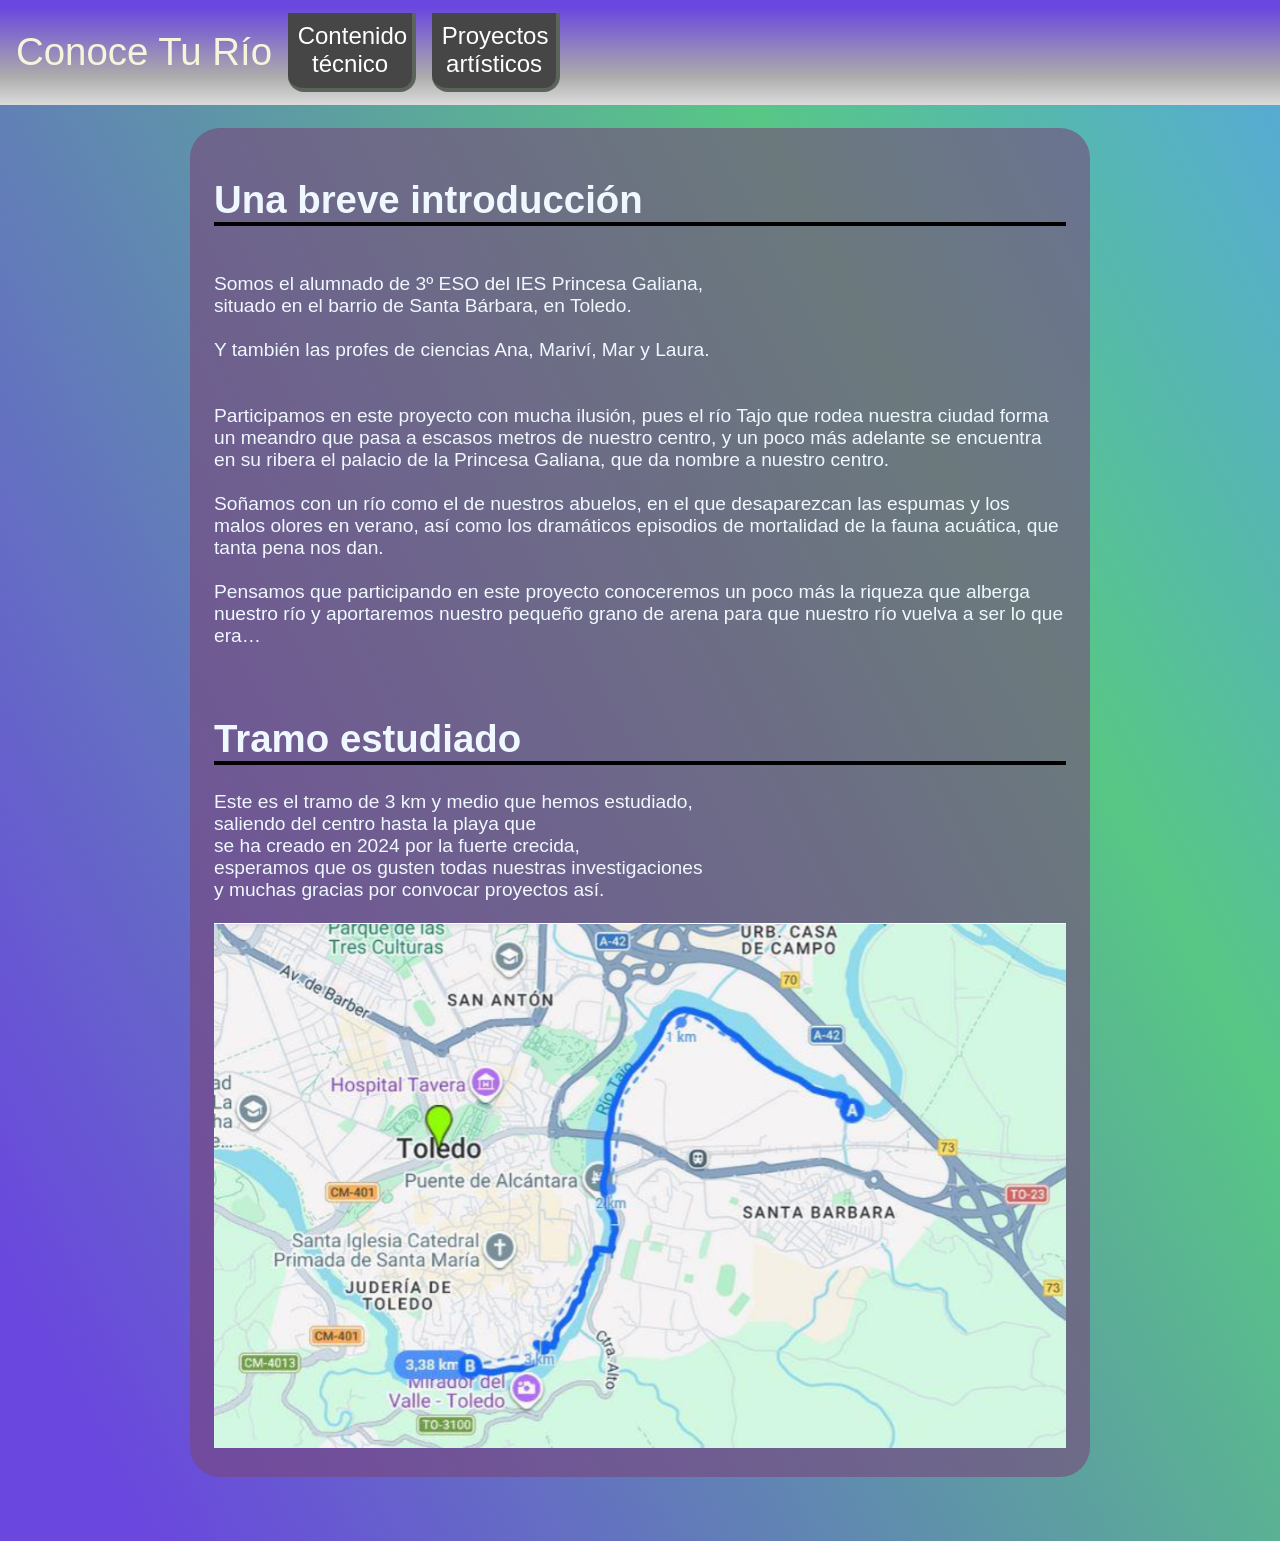
==== index.html @ bc8b52d3 "A" ====
<!DOCTYPE html>

<html>

<head>
	<script defer type="module" src="js/src.js"></script>
	<meta name="viewport" content="width=device-width, initial-scale=1.0">
	<link rel="stylesheet" href="css/main_styles.css">
	<link rel="stylesheet" href="css/btn.css">
</head>


<body class="body">

	<div class="menu">
		<span style="cursor: pointer;" onclick="location.href = '/'">
			Conoce Tu Río
		</span>

		<span class="btn_menu" id="btn1">
			Contenido técnico
		</span>
		<span class="btn_menu" id="btn2">
			Proyectos artísticos
		</span>

	</div>

	<div class="main_text">
		<h1 style="border-bottom:4px solid black">
			Una breve introducción
		</h1>
		<br>
		Somos el alumnado de 3º ESO del IES Princesa Galiana,
		<br>
		situado en el barrio de Santa Bárbara, en Toledo.
		<br>
		<br>
		Y también las profes de ciencias Ana, Mariví, Mar y Laura.
		<br>
		<br>
		<br>
		Participamos en este proyecto con mucha ilusión, pues el río

		Tajo que rodea nuestra ciudad forma un meandro que pasa a

		escasos metros de nuestro centro, y un poco más adelante se

		encuentra en su ribera el palacio de la Princesa Galiana, que

		da nombre a nuestro centro.
		<br>
		<br>

		Soñamos con un río como el de nuestros abuelos, en el que

		desaparezcan las espumas y

		los malos olores en verano, así
		como los

		dramáticos episodios de mortalidad de la fauna acuática,

		que tanta pena nos dan.
		<br>
		<br>

		Pensamos que participando en este
		proyecto

		conoceremos un poco más la riqueza que alberga nuestro

		río y aportaremos nuestro

		pequeño grano de arena para que
		nuestro río

		vuelva a ser lo que era…
		<br>
		<br>
		<br>


		<h1 style="border-bottom:4px solid black; width: 100%;">
			Tramo estudiado
			<br>
		</h1>

		Este es el tramo de 3 km y medio que hemos estudiado,
		<br>
		saliendo del centro hasta la playa que
		<br>
		se ha creado en 2024 por la fuerte
		crecida,
		<br>
		esperamos que os gusten todas nuestras investigaciones
		<br>
		y muchas gracias por convocar proyectos así.
		<br>
		<br>
		<img style="width:100%; height: 90%;" src="/res/Fotorio.png">

		<br>

	</div>

	<span class="btn_table" id="btntble">

		<span class="btn" id="ObsRio">Observo mi río</span>
		<span class="btn" id="PasadoRio">Pasado de mi río</span>
		<span class="btn" id="PropuestasRio">Propuestas de mejora</span>
	</span>
	<span class="btn_table" id="btntble2">

		<span class="btn" id="Videojuego">Videojuego</span>
		<span class="btn" id="Maqueta">Maqueta del río</span>
	</span>

</body>


</html>
---- css/main_styles.css ----
/* RESET BÁSICO */
* {
    box-sizing: border-box;
}

body {
    margin: 0;
    font-family: sans-serif;
}


.body {
    background: linear-gradient(242deg, #56a8db 0%, #57c785 28%, #6a47de 93%);
    color: aliceblue;
    font-size: 1.2rem;
}


.menu {
    position: fixed;
    top: 0;
    left: 0;
    width: 100%;
    height: auto;
    font-size: 200%;

    display: flex;
    align-items: center;
    gap: 1rem;
    padding: 0.8rem 1rem;

    background: linear-gradient(360deg, #dbdbdb 0%, #ababab 28%, #6a47de 93%);
    color: beige;

    z-index: 1000;
    flex-wrap: wrap;
}

/* BOTONES DEL MENÚ */
.btn_menu {
    background-color: rgb(70, 70, 70);
    color: white;

    padding: 0.6rem;
    border-bottom: 4px solid rgb(90, 100, 90);
    border-right: 4px solid rgb(90, 100, 90);
    border-radius: 0 0 1rem 1rem;
    font-size: 1.5rem;

    cursor: pointer;

    text-align: center;
    width: 8rem;

    white-space: normal;
}


/* 📝 CONTENIDO */
.main_text {
    margin: 8rem auto 4rem auto;
    padding: 1.5rem;

    max-width: 900px;

    background-color: rgba(120, 70, 120, 0.6);
    border-radius: 30px;

    font-size: 1.2rem;
}


/* 📦 TABLAS DE BOTONES */
.btn_table {
    position: fixed;
    top: 6rem;
    left: 50%;
    transform: translateX(-50%);

    display: none;
    flex-wrap: wrap;
    gap: 10px;

    padding: 1rem;
    background-color: rgb(90, 90, 90);
    border-radius: 20px;

    z-index: 1000;
}

/* ACTIVO */
.btn_table.active {
    display: flex;
}


/* 🔘 BOTONES INTERNOS */
.btn {
    background-color: rgb(110, 110, 110);
    color: white;

    padding: 1rem;
    border-bottom: 2px solid black;

    cursor: pointer;

    width: 12rem;
    text-align: center;

    white-space: normal;
}


/* 📱 RESPONSIVE */
@media (max-width: 600px) {

    .menu {
        gap: 0.5rem;
        padding: 0.5rem;
        font-size: 100%;
    }

    .btn_menu {
        width: 6rem;
        font-size: 0.7rem;
        padding: 0.5rem;
    }

    .main_text {
        margin: 7rem 1rem 3rem 1rem;
        font-size: 0.9rem;
    }

    .btn_table {
        width: 90%;
        left: 50%;
        transform: translateX(-50%);
    }

    .btn {
        width: 100%;
        font-size: 1rem;
    }
}
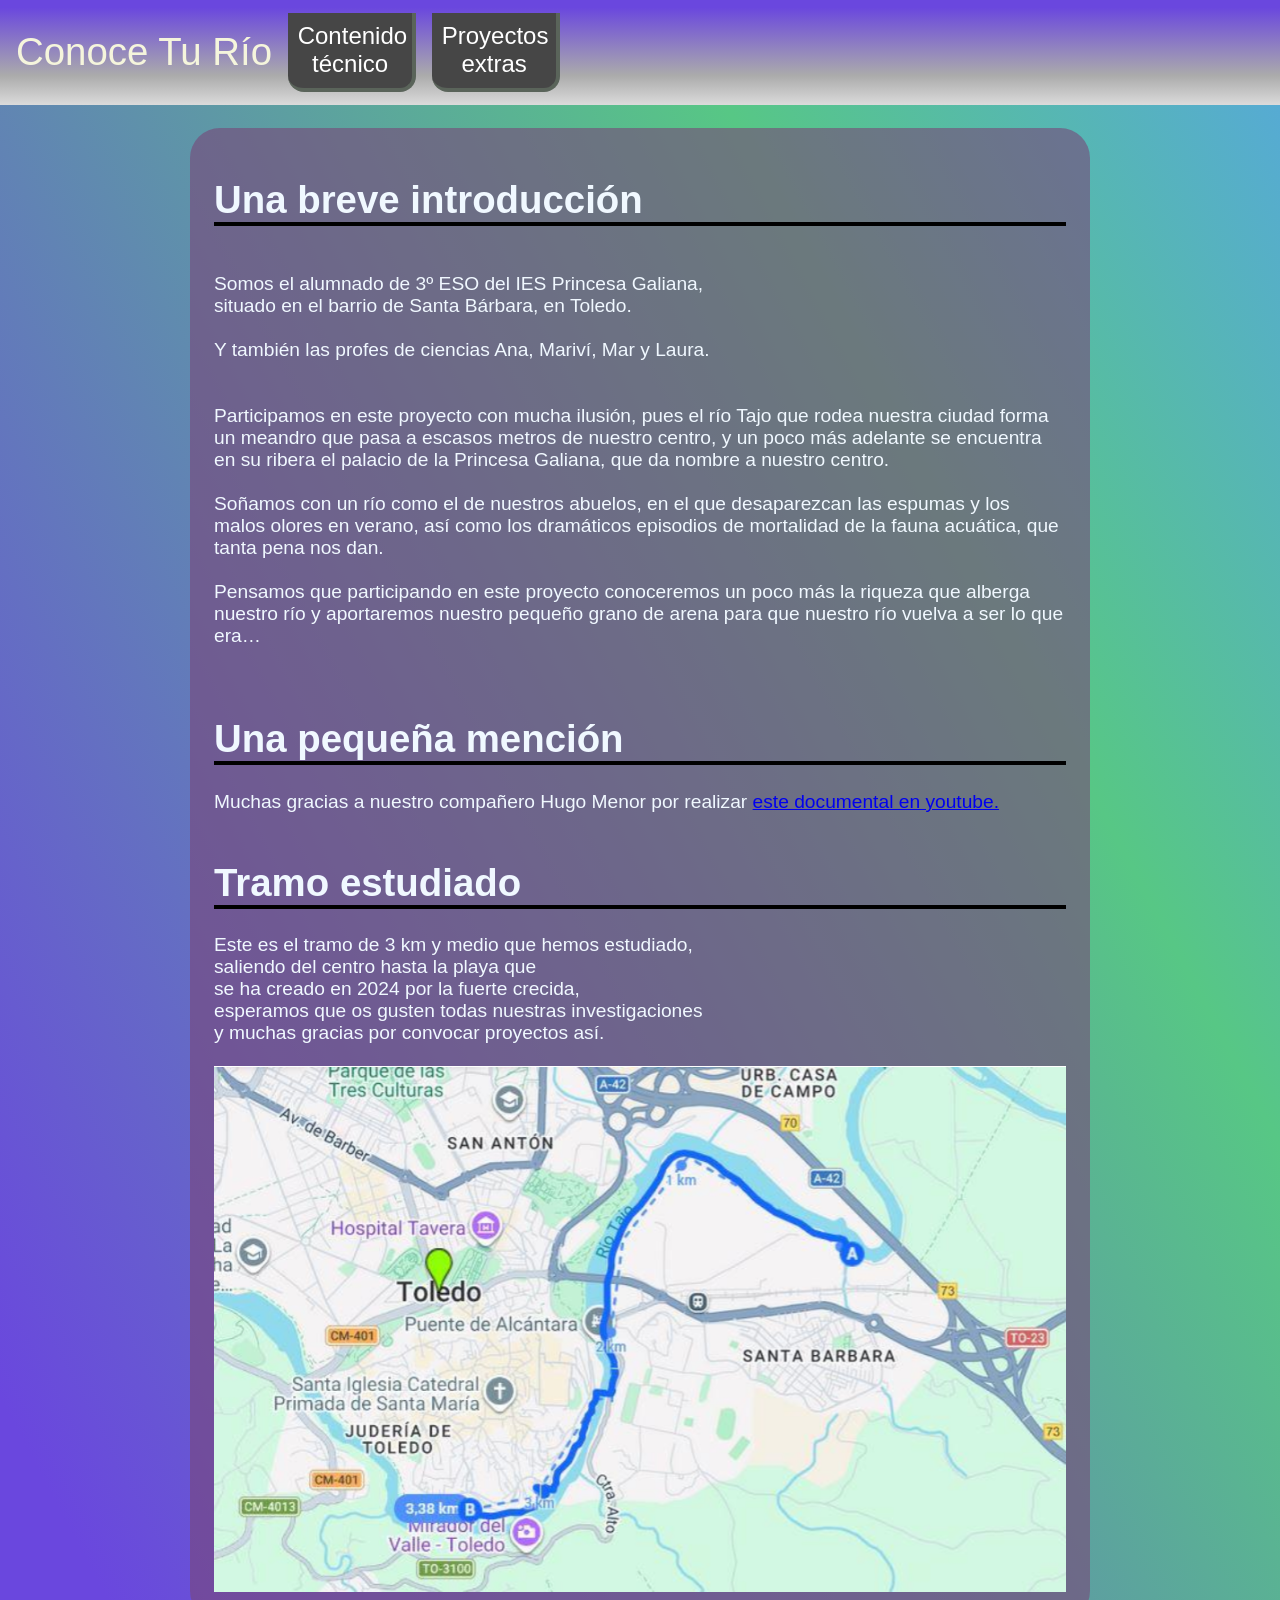
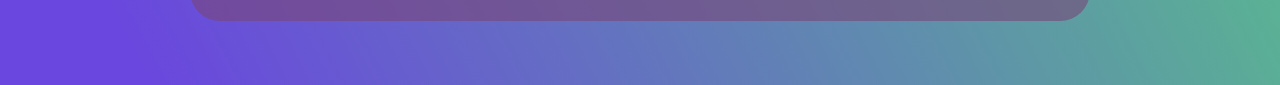
==== commit 60558f0c: "Fin" ====
--- a/index.html
+++ b/index.html
@@ -3,28 +3,16 @@
 <html>
 
 <head>
-	<script defer type="module" src="js/src.js"></script>
 	<meta name="viewport" content="width=device-width, initial-scale=1.0">
 	<link rel="stylesheet" href="css/main_styles.css">
 	<link rel="stylesheet" href="css/btn.css">
+	<script defer type="module" src="js/src.js"></script>
 </head>
 
 
 <body class="body">
 
-	<div class="menu">
-		<span style="cursor: pointer;" onclick="location.href = '/'">
-			Conoce Tu Río
-		</span>
-
-		<span class="btn_menu" id="btn1">
-			Contenido técnico
-		</span>
-		<span class="btn_menu" id="btn2">
-			Proyectos artísticos
-		</span>
-
-	</div>
+	<div id="men"></div>
 
 	<div class="main_text">
 		<h1 style="border-bottom:4px solid black">
@@ -80,6 +68,14 @@
 		<br>
 		<br>
 
+		<h1 style="border-bottom:4px solid black; width: 100%;">
+			Una pequeña mención
+			<br>
+		</h1>
+		Muchas gracias a nuestro compañero Hugo Menor por realizar <a href="https://www.youtube.com/watch?v=1iw4M98XH-A">
+			este documental en youtube. </a>
+		<br>
+		<br>
 
 		<h1 style="border-bottom:4px solid black; width: 100%;">
 			Tramo estudiado
@@ -104,17 +100,8 @@
 
 	</div>
 
-	<span class="btn_table" id="btntble">
+	<div id="btns"></div>
 
-		<span class="btn" id="ObsRio">Observo mi río</span>
-		<span class="btn" id="PasadoRio">Pasado de mi río</span>
-		<span class="btn" id="PropuestasRio">Propuestas de mejora</span>
-	</span>
-	<span class="btn_table" id="btntble2">
-
-		<span class="btn" id="Videojuego">Videojuego</span>
-		<span class="btn" id="Maqueta">Maqueta del río</span>
-	</span>
 
 </body>
 
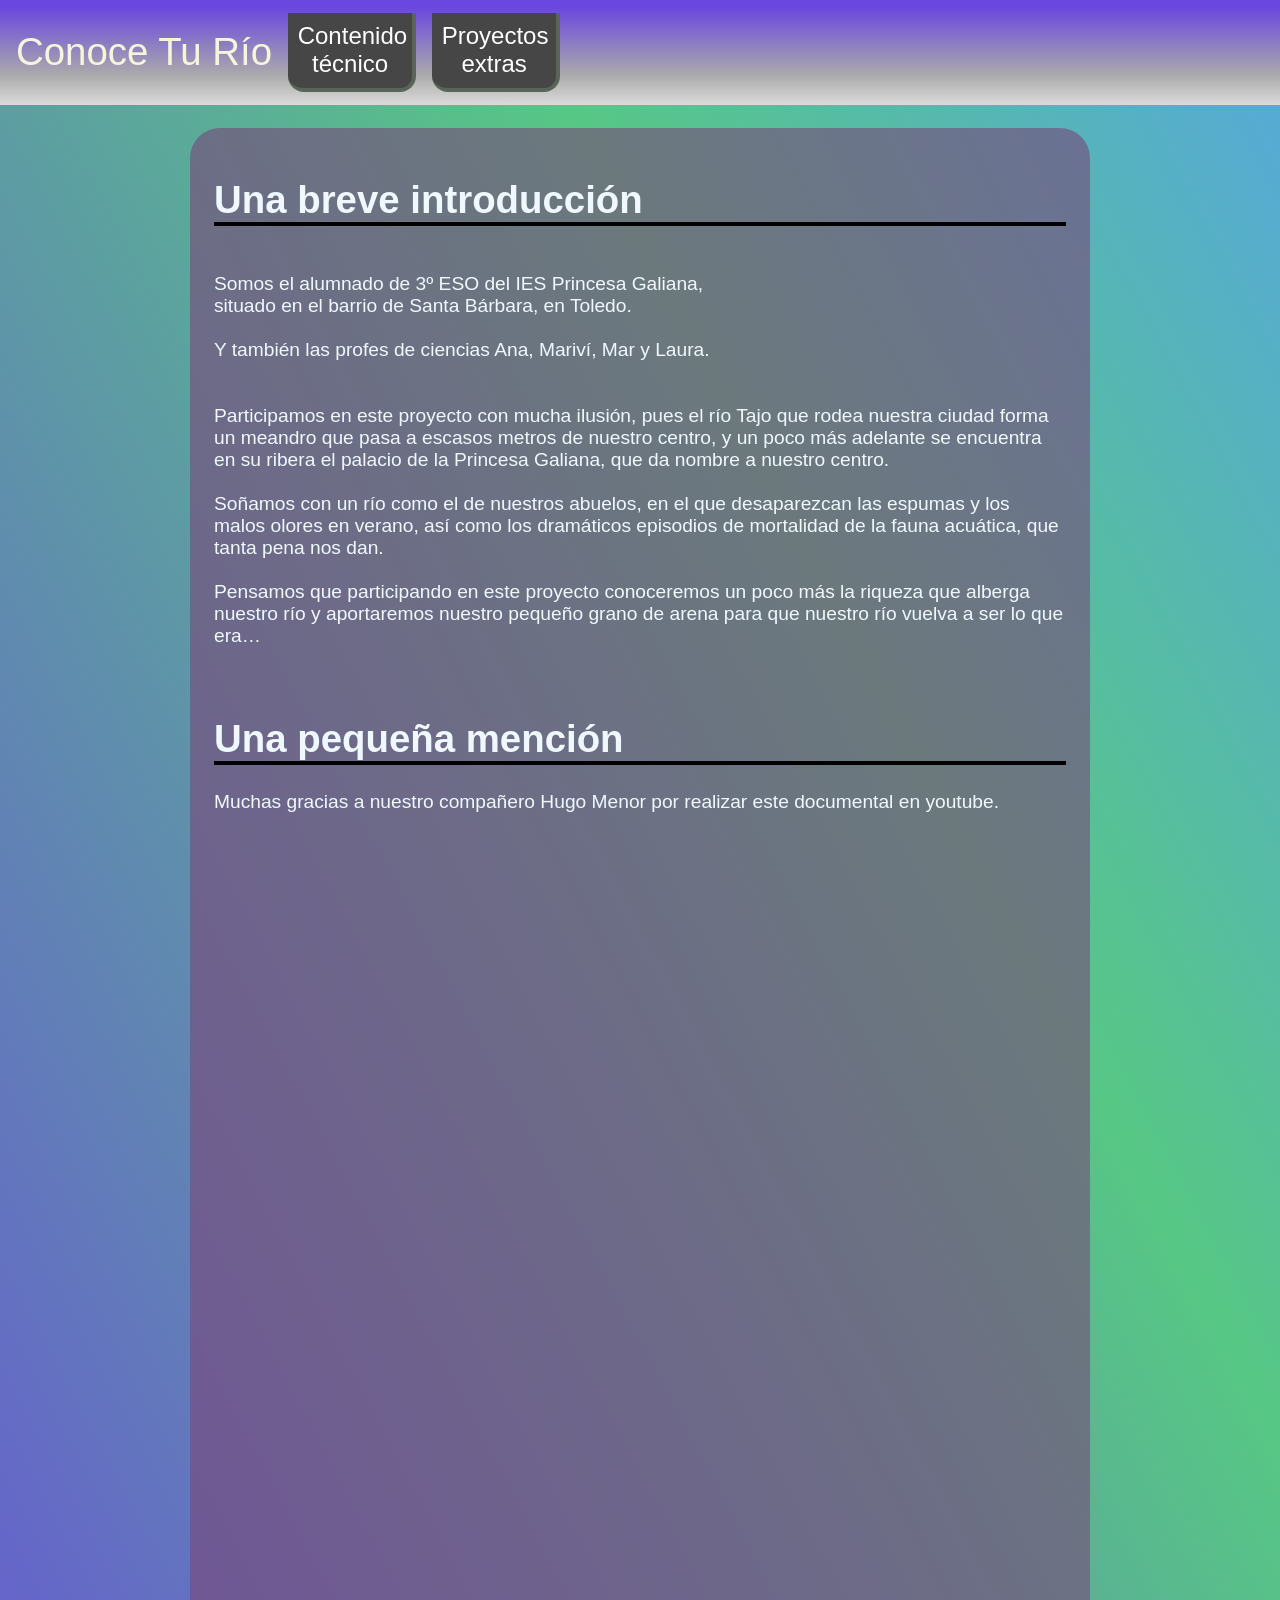
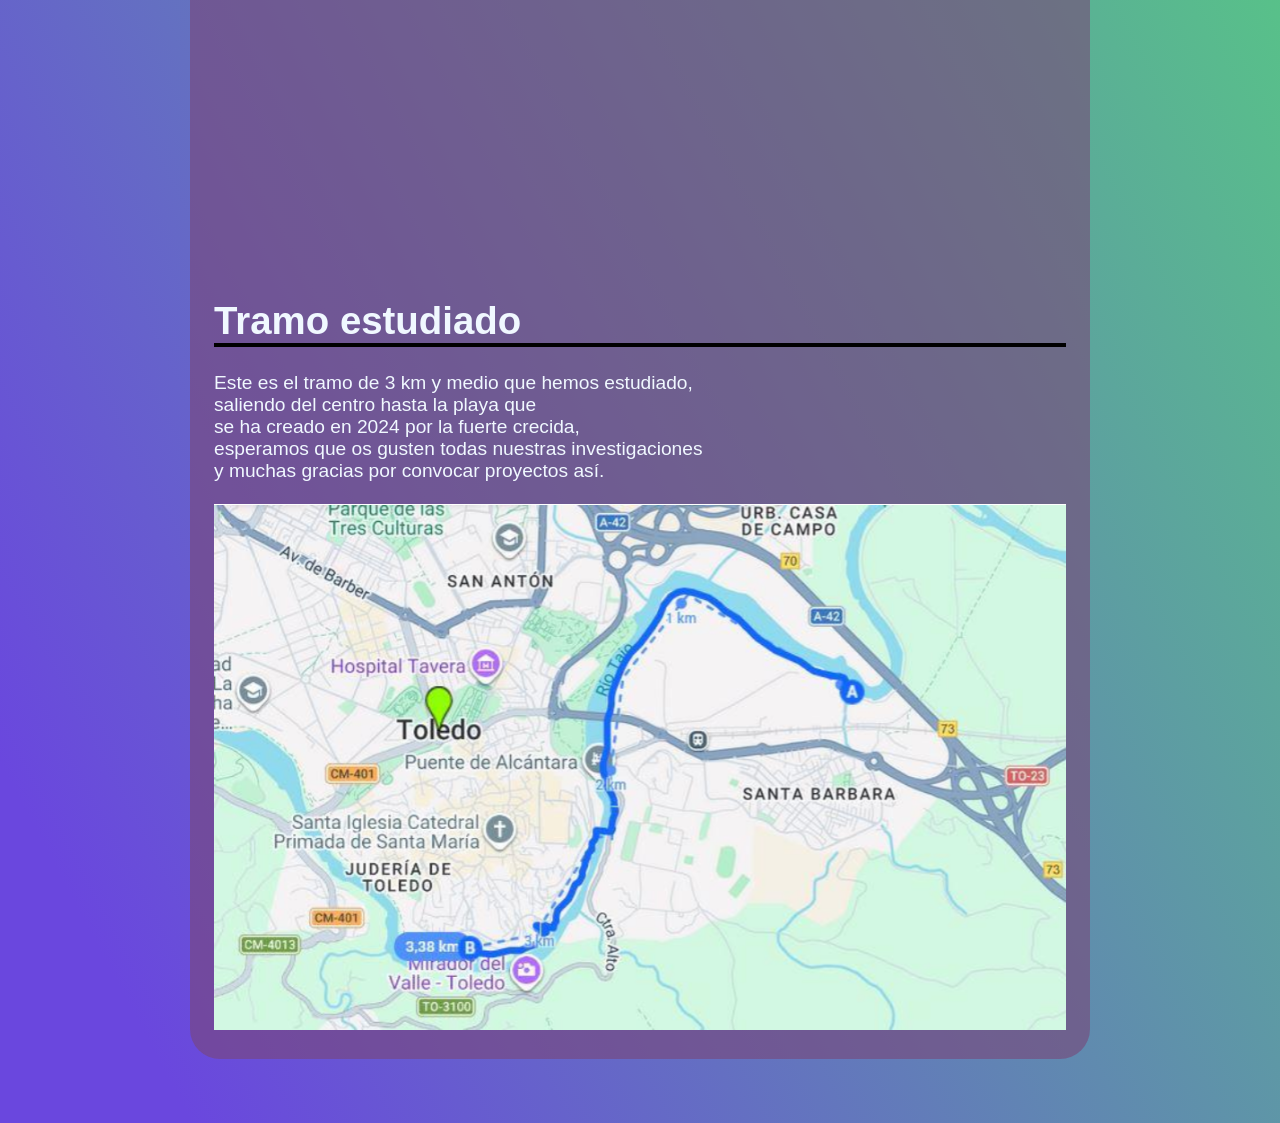
==== commit fc32a883: "a" ====
--- a/index.html
+++ b/index.html
@@ -72,8 +72,13 @@
 			Una pequeña mención
 			<br>
 		</h1>
-		Muchas gracias a nuestro compañero Hugo Menor por realizar <a href="https://www.youtube.com/watch?v=1iw4M98XH-A">
-			este documental en youtube. </a>
+		Muchas gracias a nuestro compañero Hugo Menor por realizar
+		este documental en youtube.
+
+		<iframe width="1837" height="1033" src="https://www.youtube.com/embed/1iw4M98XH-A"
+			title="Tajo: el testigo del tiempo | DOCUMENTAL" frameborder="0"
+			allow="accelerometer; autoplay; clipboard-write; encrypted-media; gyroscope; picture-in-picture; web-share"
+			referrerpolicy="strict-origin-when-cross-origin" allowfullscreen></iframe>
 		<br>
 		<br>
 
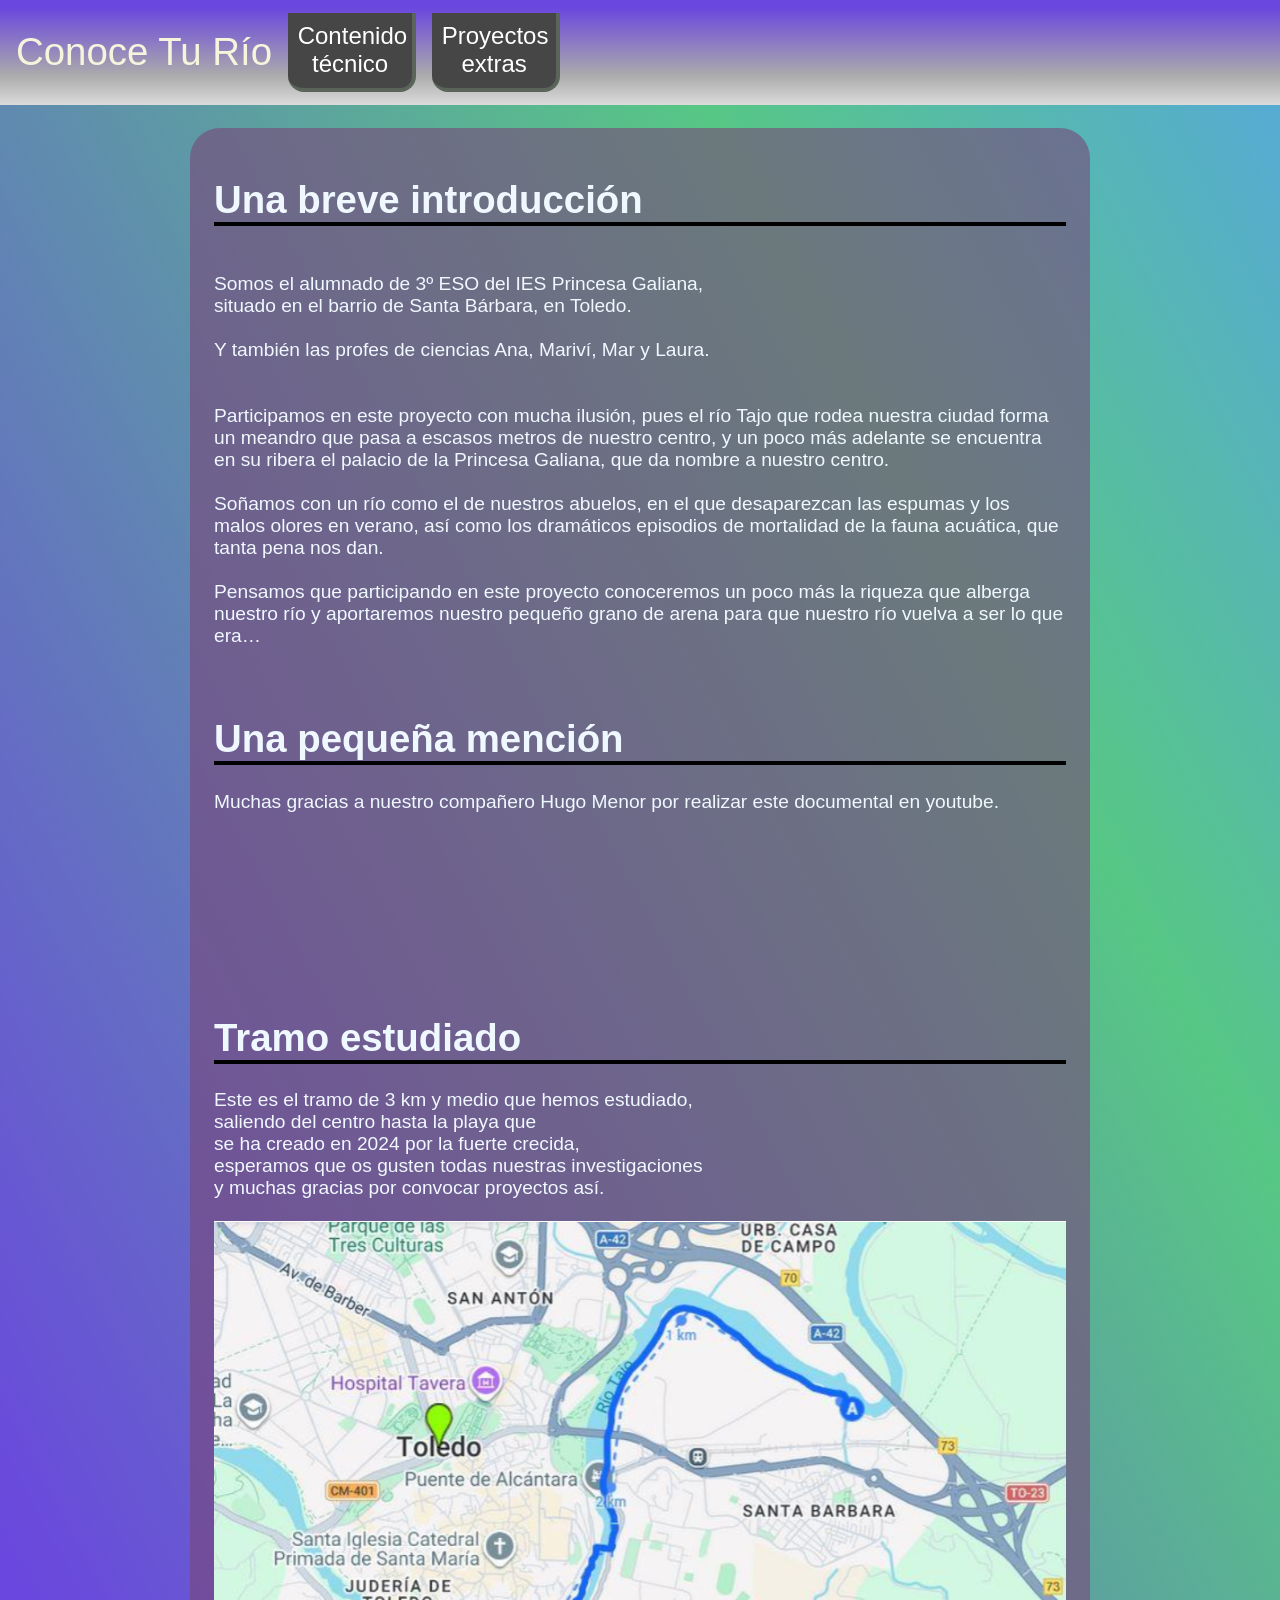
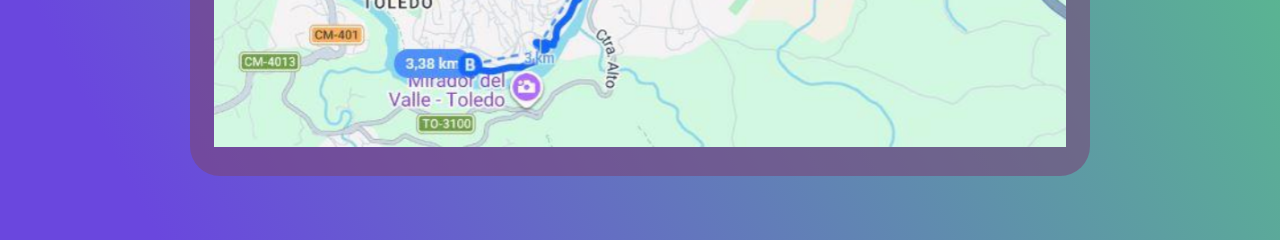
==== commit 3a554fc3: "a" ====
--- a/index.html
+++ b/index.html
@@ -75,7 +75,7 @@
 		Muchas gracias a nuestro compañero Hugo Menor por realizar
 		este documental en youtube.
 
-		<iframe width="1837" height="1033" src="https://www.youtube.com/embed/1iw4M98XH-A"
+		<iframe width="100%" height="100%" src="https://www.youtube.com/embed/1iw4M98XH-A"
 			title="Tajo: el testigo del tiempo | DOCUMENTAL" frameborder="0"
 			allow="accelerometer; autoplay; clipboard-write; encrypted-media; gyroscope; picture-in-picture; web-share"
 			referrerpolicy="strict-origin-when-cross-origin" allowfullscreen></iframe>
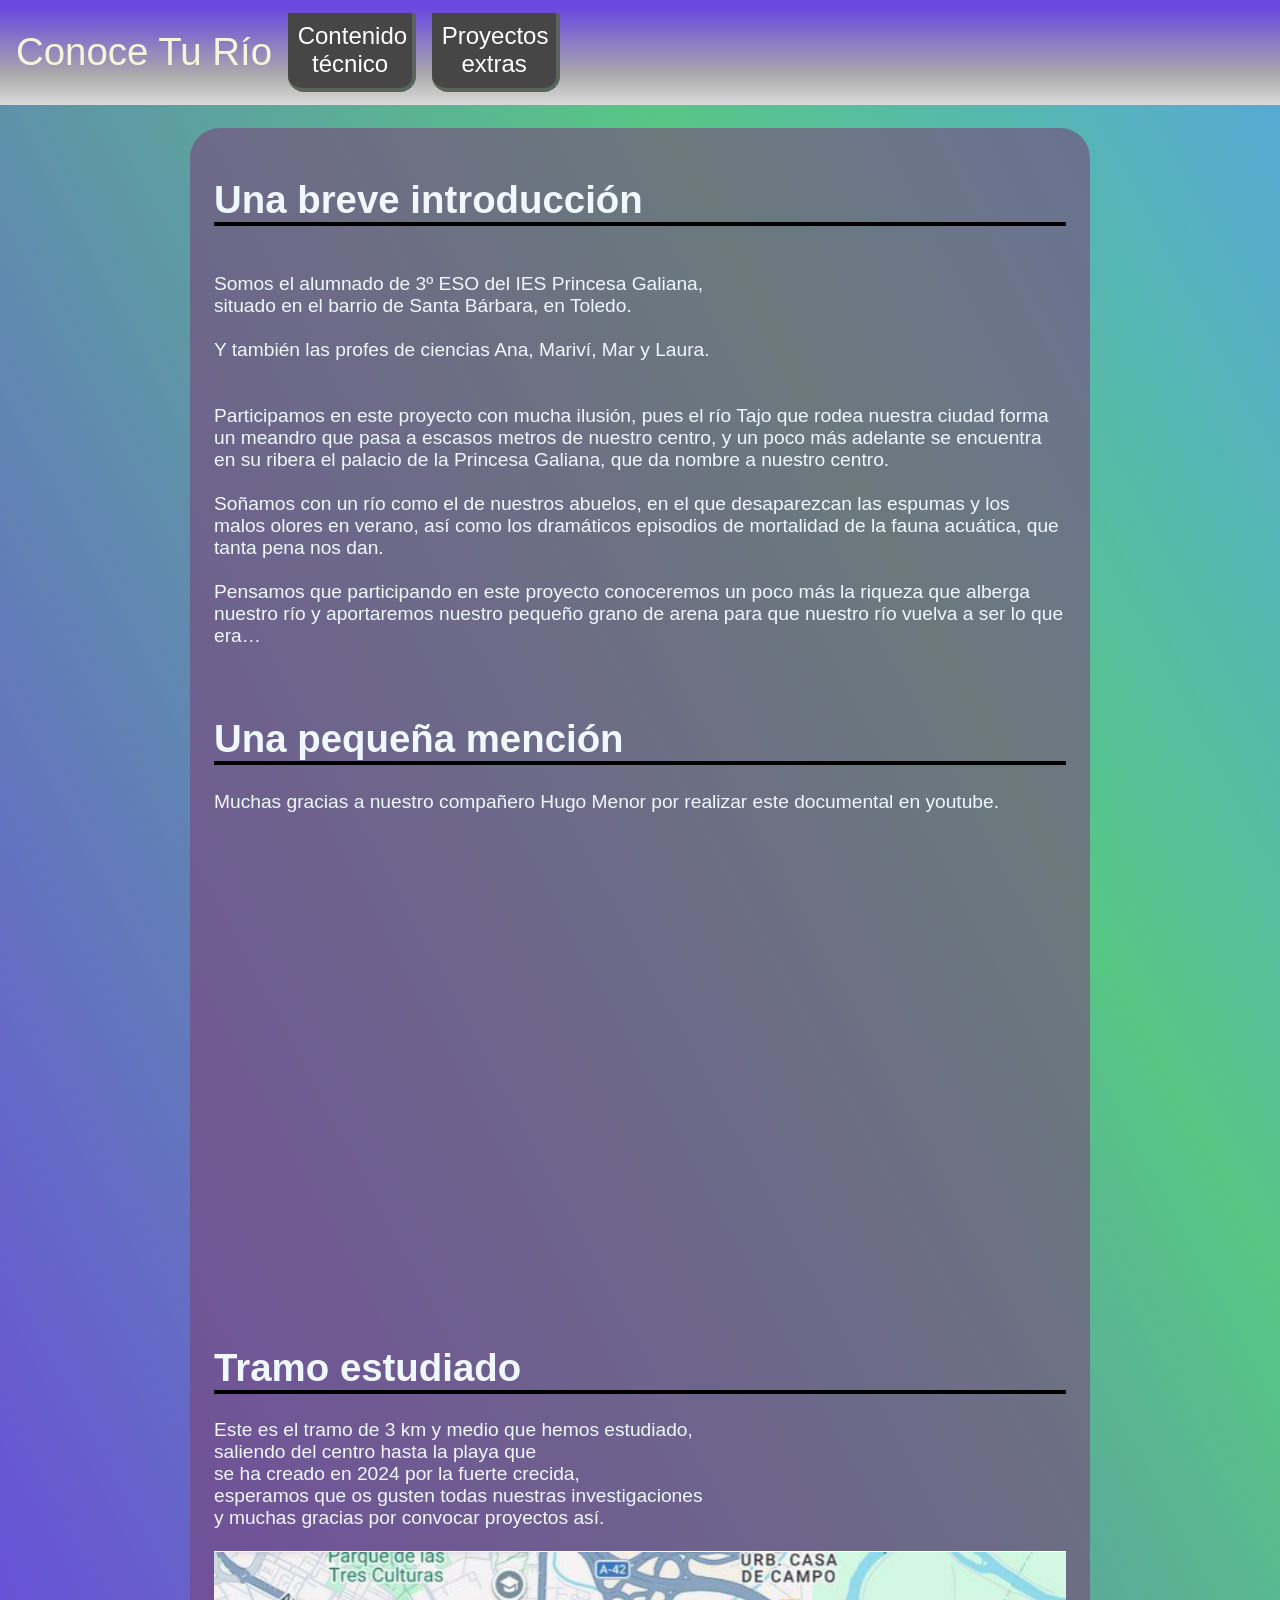
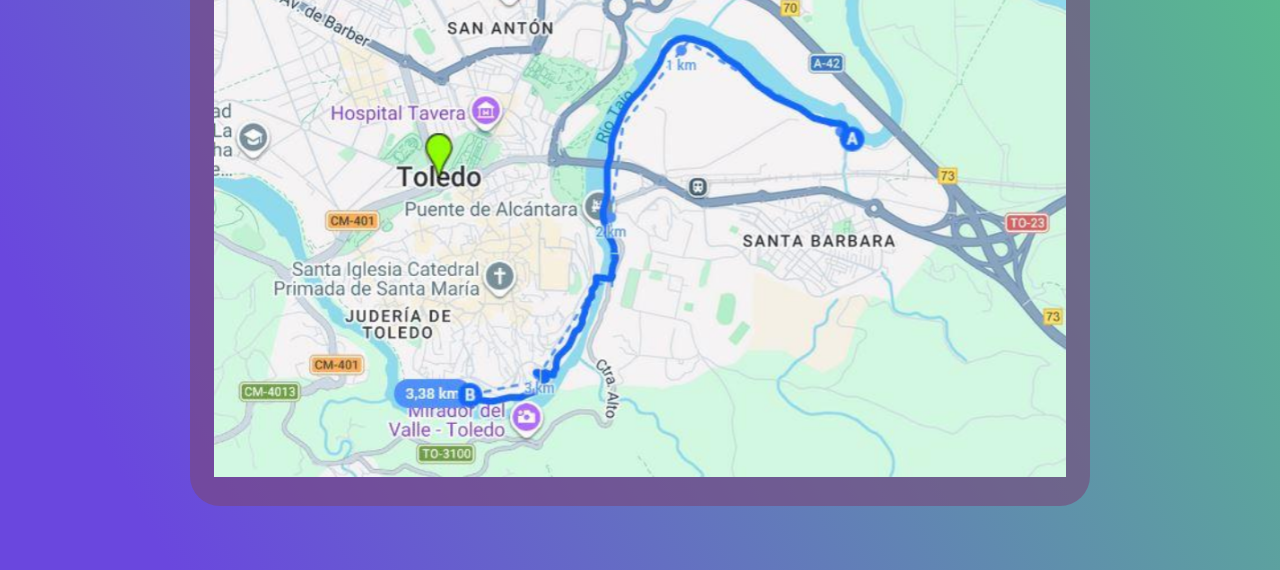
==== commit 45ca8ce2: "a" ====
--- a/index.html
+++ b/index.html
@@ -75,7 +75,7 @@
 		Muchas gracias a nuestro compañero Hugo Menor por realizar
 		este documental en youtube.
 
-		<iframe width="100%" height="100%" src="https://www.youtube.com/embed/1iw4M98XH-A"
+		<iframe style="height: 30rem" width="100%" height="100%" src="https://www.youtube.com/embed/1iw4M98XH-A"
 			title="Tajo: el testigo del tiempo | DOCUMENTAL" frameborder="0"
 			allow="accelerometer; autoplay; clipboard-write; encrypted-media; gyroscope; picture-in-picture; web-share"
 			referrerpolicy="strict-origin-when-cross-origin" allowfullscreen></iframe>
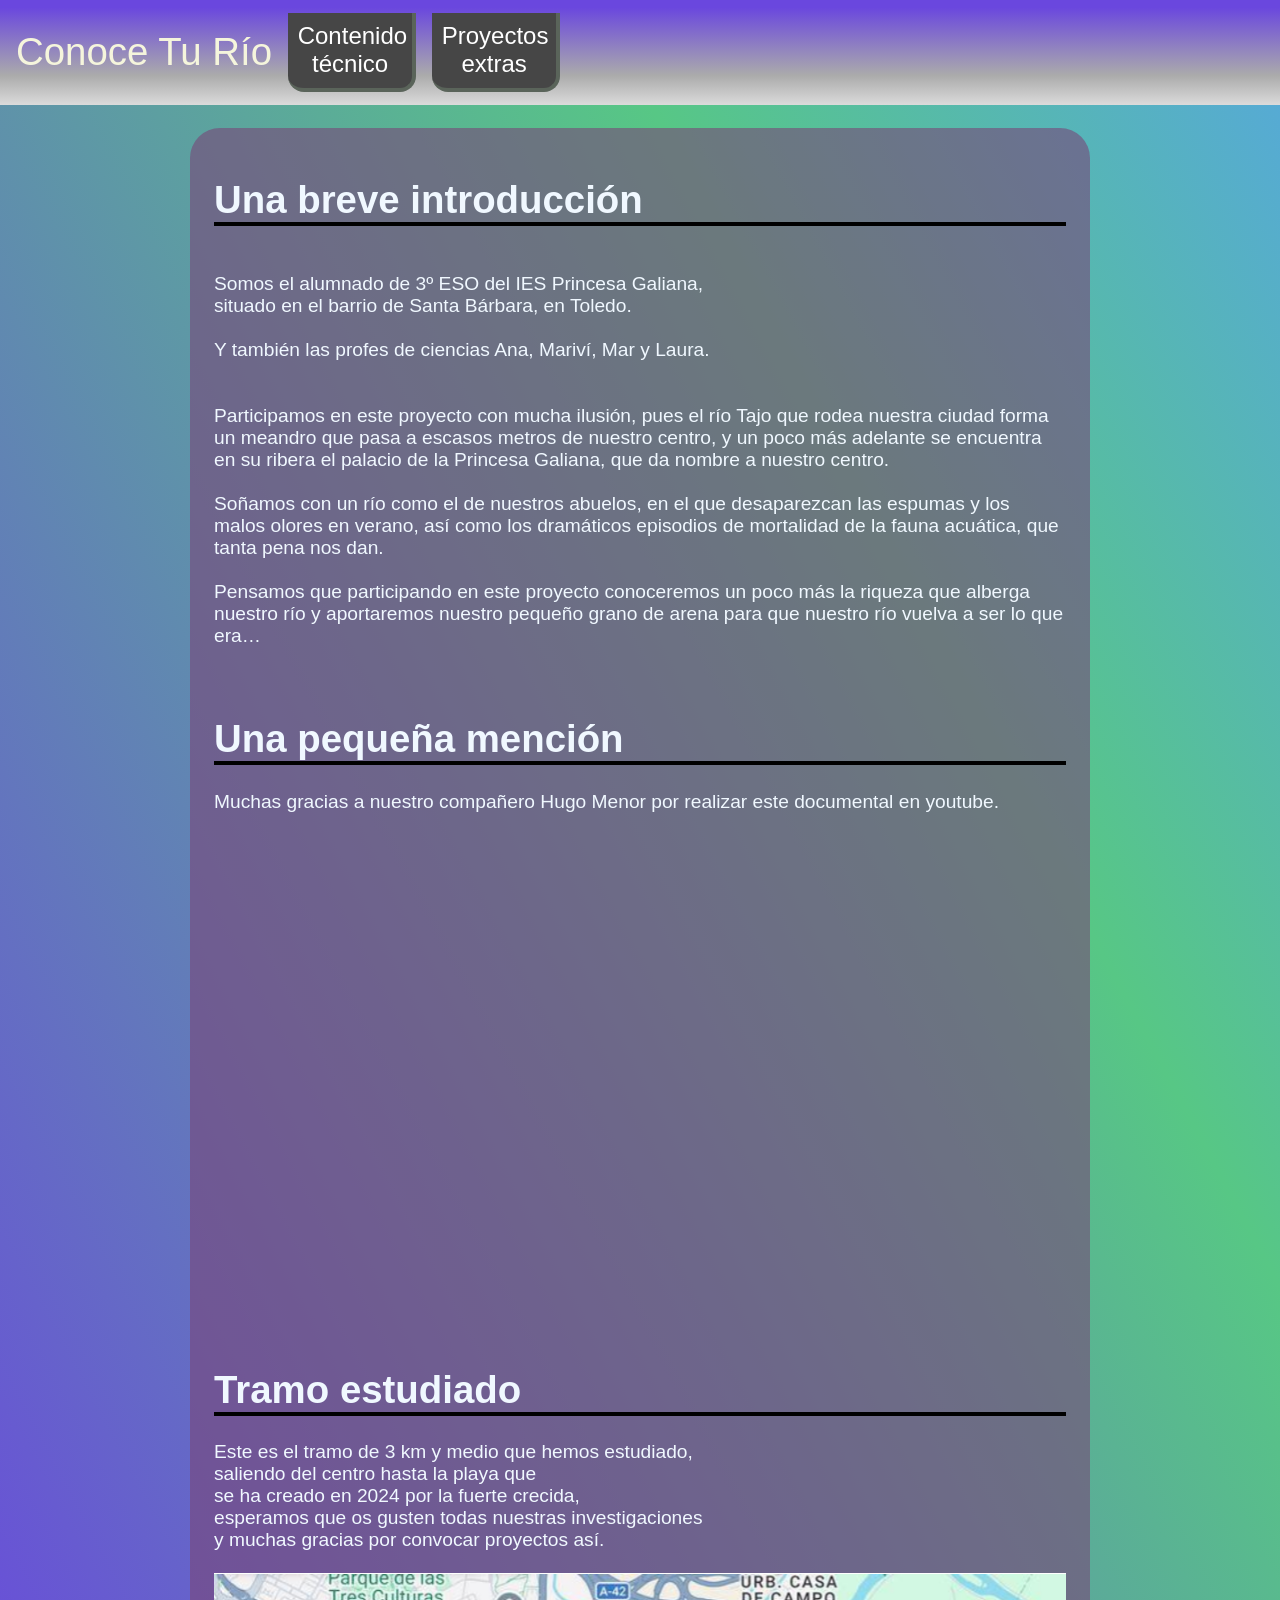
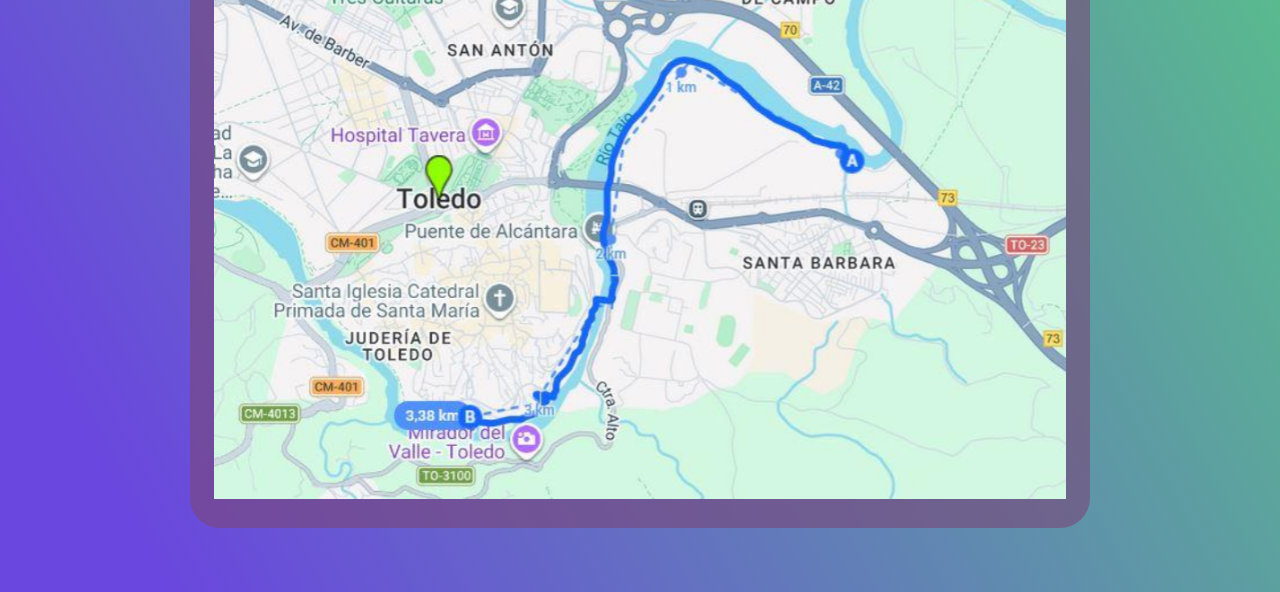
==== commit 0c64996e: "a" ====
--- a/index.html
+++ b/index.html
@@ -74,6 +74,8 @@
 		</h1>
 		Muchas gracias a nuestro compañero Hugo Menor por realizar
 		este documental en youtube.
+		<br>
+		<br>
 
 		<iframe style="height: 30rem" width="100%" height="100%" src="https://www.youtube.com/embed/1iw4M98XH-A"
 			title="Tajo: el testigo del tiempo | DOCUMENTAL" frameborder="0"
